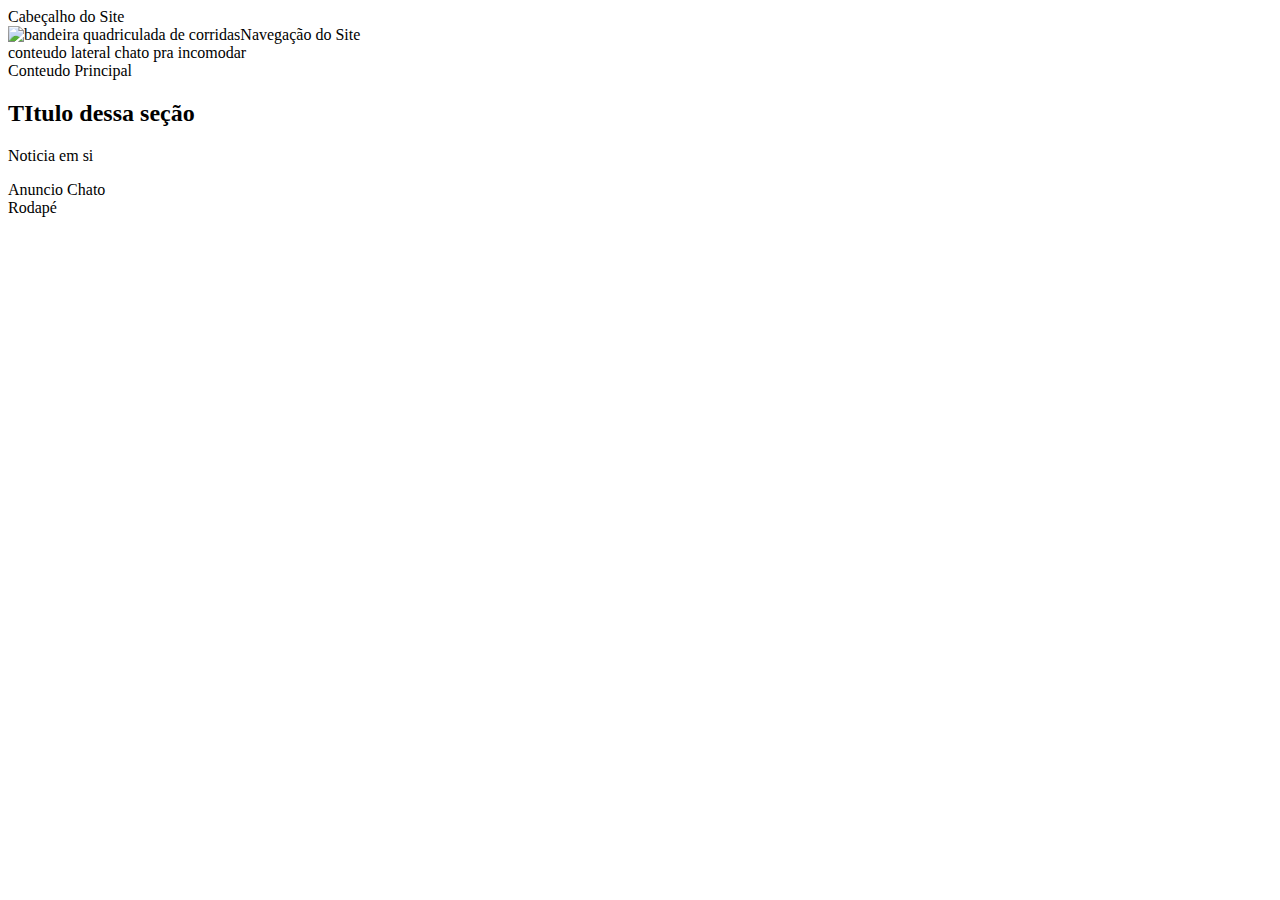
==== aula_2/index.html @ ed388522 "Tags do HTML Semantico" ====
<!DOCTYPE html>
<html lang="pt-BR">
<head>
    <meta charset="UTF-8">
    <meta http-equiv="X-UA-Compatible" content="IE=edge">
    <meta name="viewport" content="width=device-width, initial-scale=1.0">
    <title>HTML Semântico</title>
</head>
<body>
   <header>Cabeçalho do Site</header>
       <a href="https://www.formula1.com" site oficial F1></a><img src="./assets/images/bandeira.jpg" alt="bandeira quadriculada de corridas" width="250" height="200"
   <nav>Navegação do Site</nav>
   <aside>conteudo lateral chato pra incomodar</aside>
   <main>Conteudo Principal
    <section>
        <header><h2>TItulo dessa seção</h2></header>
        <article><p>Noticia em si</p></article>
    </section>
    <aside>Anuncio Chato</aside>
   </main>
   <footer>Rodapé</footer>
</body>
</html>
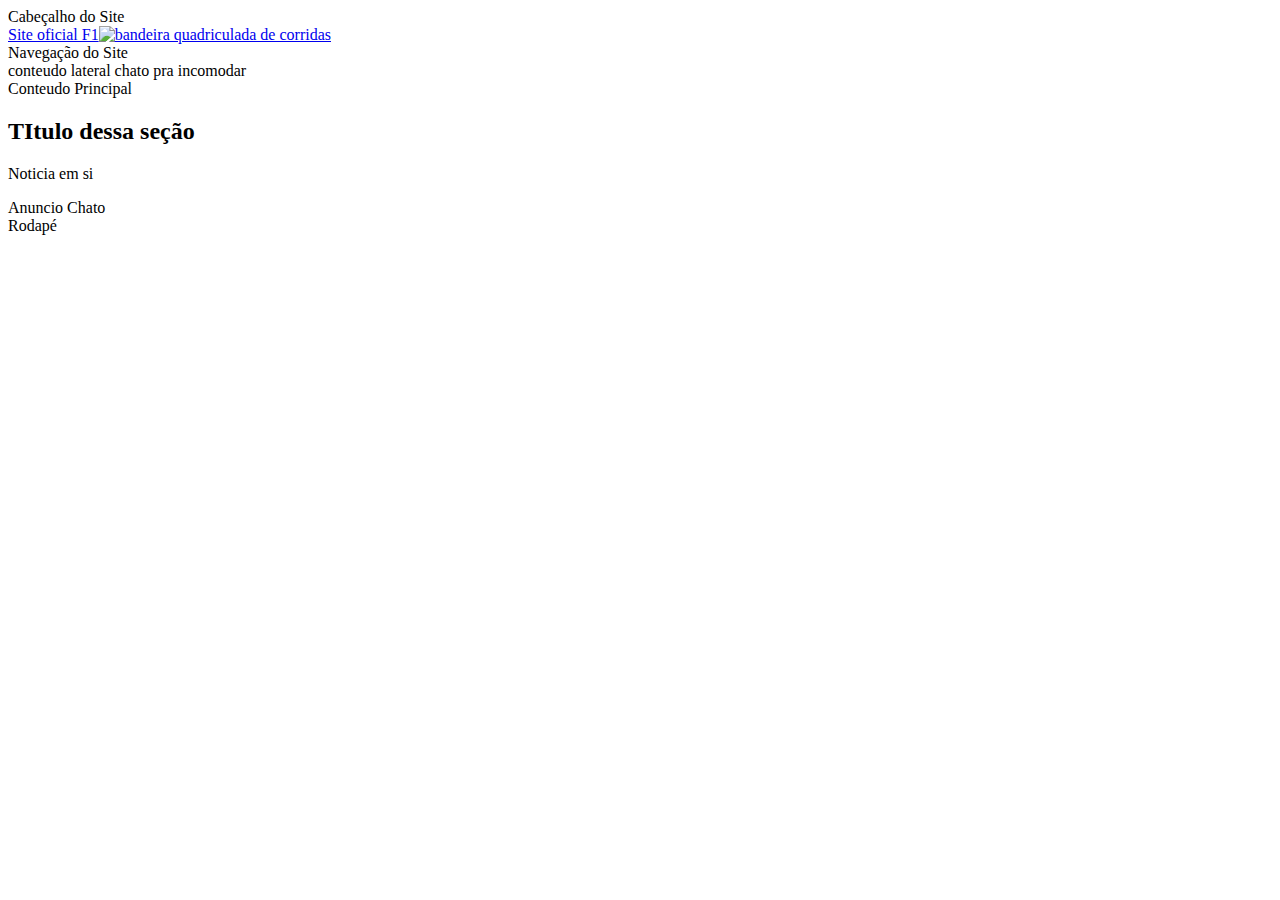
==== commit 60b67865: "Finalização da aula 2 - Imagens e cores" ====
--- a/aula_2/index.html
+++ b/aula_2/index.html
@@ -8,7 +8,7 @@
 </head>
 <body>
    <header>Cabeçalho do Site</header>
-       <a href="https://www.formula1.com" site oficial F1></a><img src="./assets/images/bandeira.jpg" alt="bandeira quadriculada de corridas" width="250" height="200"
+       <a href="https://www.formula1.com" target="_blank"> Site oficial F1<img src="./assets/images/bandeira.jpg" alt="bandeira quadriculada de corridas" width="250" height="200"></a>
    <nav>Navegação do Site</nav>
    <aside>conteudo lateral chato pra incomodar</aside>
    <main>Conteudo Principal
